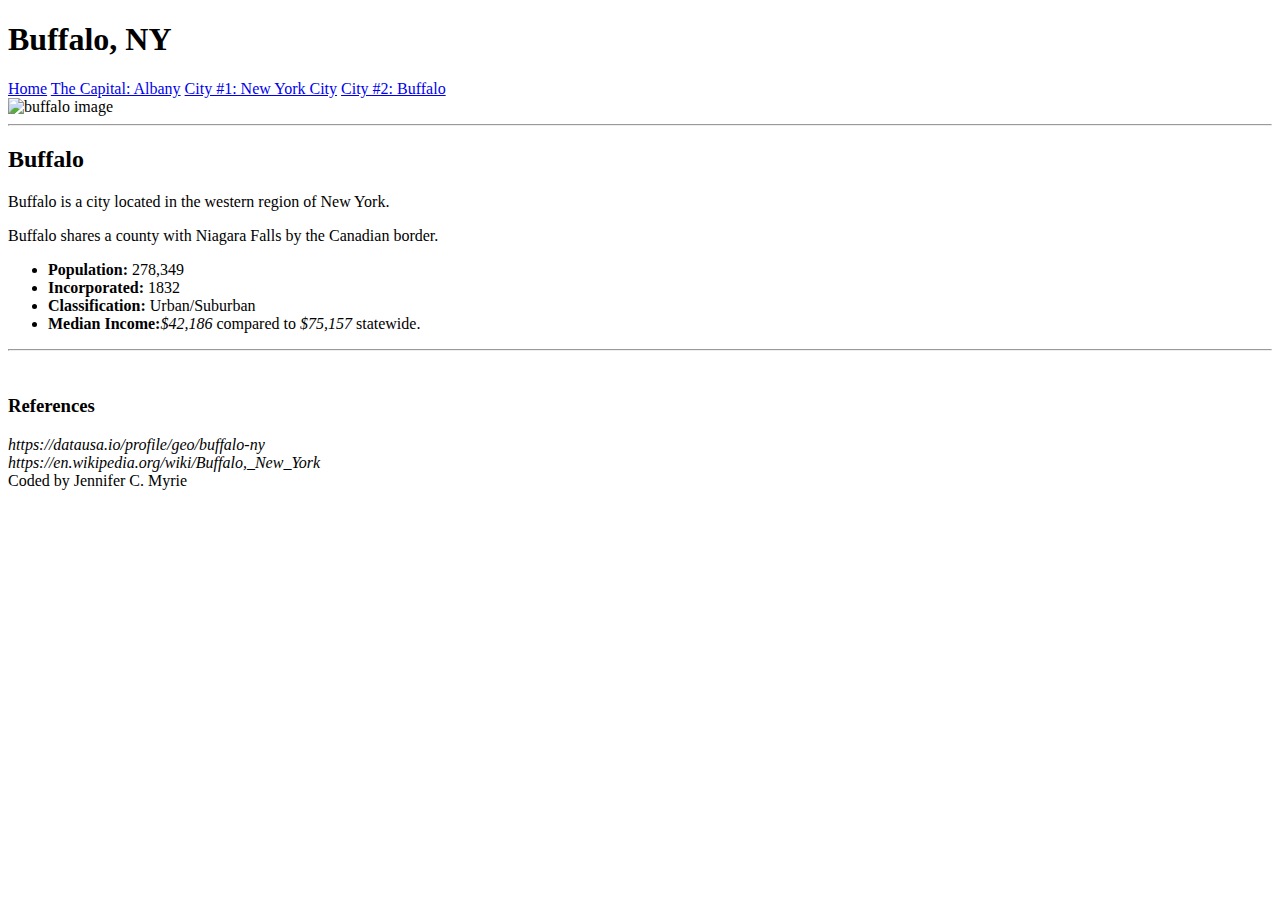
==== index-four.html @ db3d6470 "Add files via upload" ====
<!DOCTYPE html>
<html lang="en">
  <head>
    <meta charset="UTF-8" />
    <meta http-equiv="X-UA-Compatible" content="IE=edge" />
    <meta name="viewport" content="width=device-width, initial-scale=1.0" />
    <link rel="stylesheet" type="text/css" href="src/styles.css" />
    <title>Buffalo</title>
  </head>
  <body id="buffalo-page">
    <!-- the heading content -->
    <header class="heading">
      <h1>Buffalo, NY</h1>
      <nav class="links">
        <a href="index.html" target="_blank">Home</a>
        <a href="index-two.html" target="_blank">The Capital: Albany</a>
        <a href="index-three.html" target="_blank">City #1: New York City</a>
        <a href="index-four.html" target="_blank">City #2: Buffalo</a>
      </nav>
      <img src="images/buffalo.jpg" alt="buffalo image" width="400px" />
    </header>
    <hr />
    <!-- The main content -->
    <section class="main">
      <h2>Buffalo</h2>
      <p>Buffalo is a city located in the western region of New York.</p>
      <!-- The aside content -->
      <aside>
        Buffalo shares a county with Niagara Falls by the Canadian border.
      </aside>

      <!-- the unordered list -->
      <ul>
        <li><strong>Population:</strong> 278,349</li>
        <li><strong>Incorporated:</strong> 1832</li>
        <li><strong>Classification:</strong> Urban/Suburban</li>
        <li>
          <strong>Median Income:</strong><em>$42,186</em> compared to
          <em>$75,157</em>
          statewide.
        </li>
      </ul>
    </section>
    <hr />
    <br />
    <h3>References</h3>
    <cite>https://datausa.io/profile/geo/buffalo-ny</cite>
    <br />
    <cite>https://en.wikipedia.org/wiki/Buffalo,_New_York</cite>
    <script src="app.js"></script>
    <!-- The footer -->
    <footer>Coded by Jennifer C. Myrie</footer>
  </body>
</html>
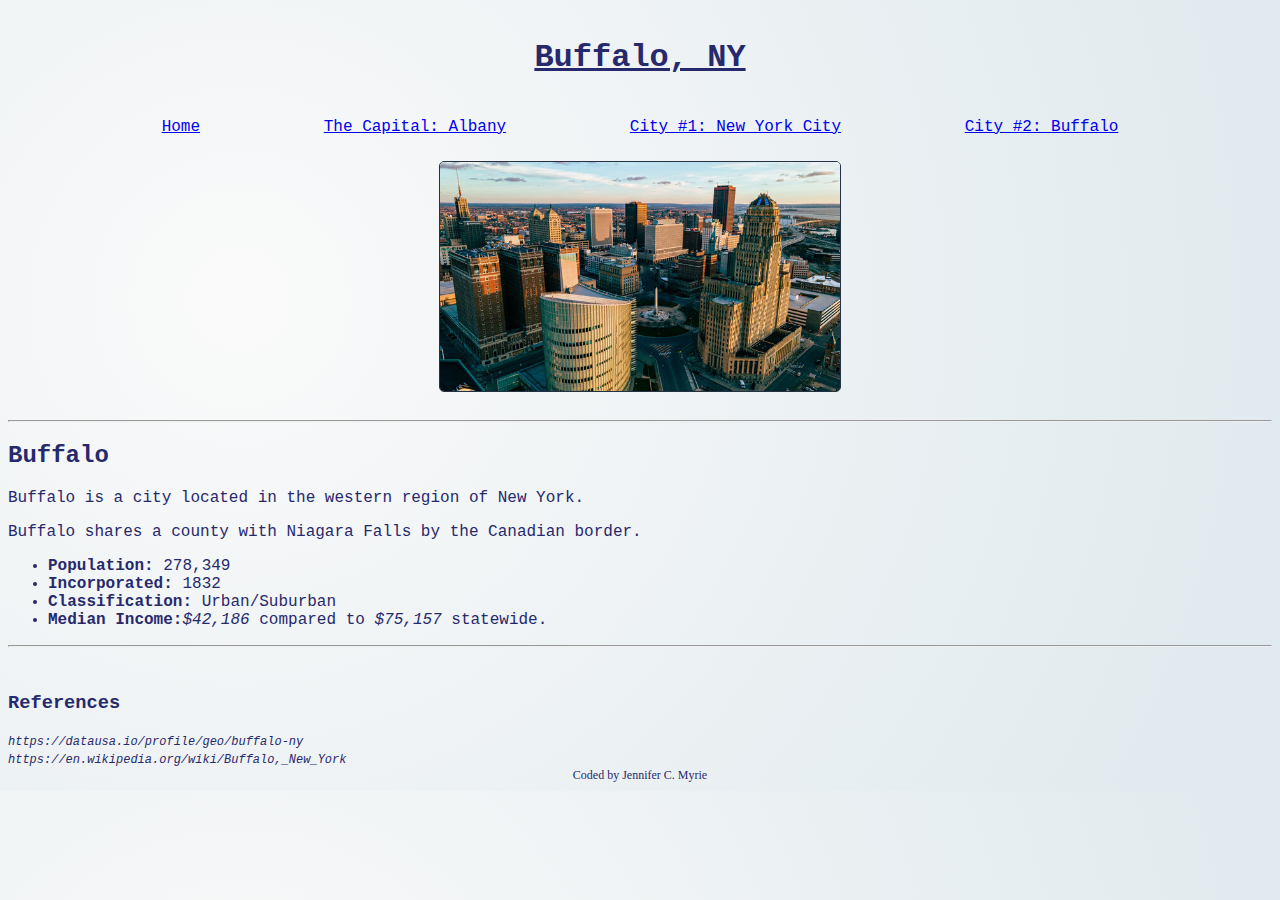
==== commit ca91c3e1: "Update index-four.html" ====
--- a/index-four.html
+++ b/index-four.html
@@ -4,7 +4,7 @@
     <meta charset="UTF-8" />
     <meta http-equiv="X-UA-Compatible" content="IE=edge" />
     <meta name="viewport" content="width=device-width, initial-scale=1.0" />
-    <link rel="stylesheet" type="text/css" href="src/styles.css" />
+    <link rel="stylesheet" type="text/css" href="styles.css" />
     <title>Buffalo</title>
   </head>
   <body id="buffalo-page">
@@ -17,7 +17,7 @@
         <a href="index-three.html" target="_blank">City #1: New York City</a>
         <a href="index-four.html" target="_blank">City #2: Buffalo</a>
       </nav>
-      <img src="images/buffalo.jpg" alt="buffalo image" width="400px" />
+      <img src="buffalo.jpg" alt="buffalo image" width="400px" />
     </header>
     <hr />
     <!-- The main content -->
--- a/styles.css
+++ b/styles.css
@@ -0,0 +1,135 @@
+/* This is the main page */
+
+#homepage {
+  background: radial-gradient(
+    circle at 18.7% 37.8%,
+    rgb(250, 250, 250) 0%,
+    rgb(225, 234, 238) 90%
+  );
+  color: #27296d;
+  font-family: "Courier New", Courier, monospace;
+}
+
+h1 {
+  text-decoration: underline;
+}
+
+cite {
+  font-size: 12px;
+}
+
+table {
+  border-collapse: collapse;
+  width: 100%;
+}
+
+th,
+td {
+  padding: 8px;
+  text-align: left;
+  border-bottom: 1px solid #ddd;
+}
+
+th {
+  background-color: #f2f2f2;
+}
+
+tr:hover {
+  background-color: #f5f5f5;
+}
+
+.state-image {
+  float: right;
+  margin: 80px;
+}
+
+img {
+  margin: 5px;
+  border: 1px solid #233142;
+  border-radius: 5px;
+}
+
+footer {
+  text-align: center;
+  font-family: fantasy;
+  font-size: 12px;
+}
+
+.heading {
+  text-align: center;
+  padding: 10px;
+}
+
+.links {
+  display: flex;
+  justify-content: space-evenly;
+  margin: auto;
+  padding: 20px;
+}
+
+#table {
+  position: relative;
+  height: 200px;
+  width: 800px;
+  left: 400px;
+  bottom: 0%;
+}
+
+a:hover {
+  color: #a56cc1;
+}
+
+.submit {
+  border: 1px solid #233142;
+  border-radius: 5px;
+  background-color: #27296d;
+  color: #f2f2f2;
+  padding: 8px;
+}
+
+.number-list {
+  position: absolute;
+  left: 800px;
+  bottom: 200px;
+}
+
+.submit:hover {
+  background-color: #a56cc1;
+  color: #27296d;
+}
+
+/* This is the Albany Page */
+
+#capital-page {
+  background: radial-gradient(
+    circle at 18.7% 37.8%,
+    rgb(250, 250, 250) 0%,
+    rgb(225, 234, 238) 90%
+  );
+  color: #27296d;
+  font-family: "Courier New", Courier, monospace;
+}
+
+/* This is the NYC page */
+
+#nyc-page {
+  background: radial-gradient(
+    circle at 18.7% 37.8%,
+    rgb(250, 250, 250) 0%,
+    rgb(225, 234, 238) 90%
+  );
+  color: #27296d;
+  font-family: "Courier New", Courier, monospace;
+}
+
+/* This is the Buffalo page */
+
+#buffalo-page {
+  background: radial-gradient(
+    circle at 18.7% 37.8%,
+    rgb(250, 250, 250) 0%,
+    rgb(225, 234, 238) 90%
+  );
+  color: #27296d;
+  font-family: "Courier New", Courier, monospace;
+}
